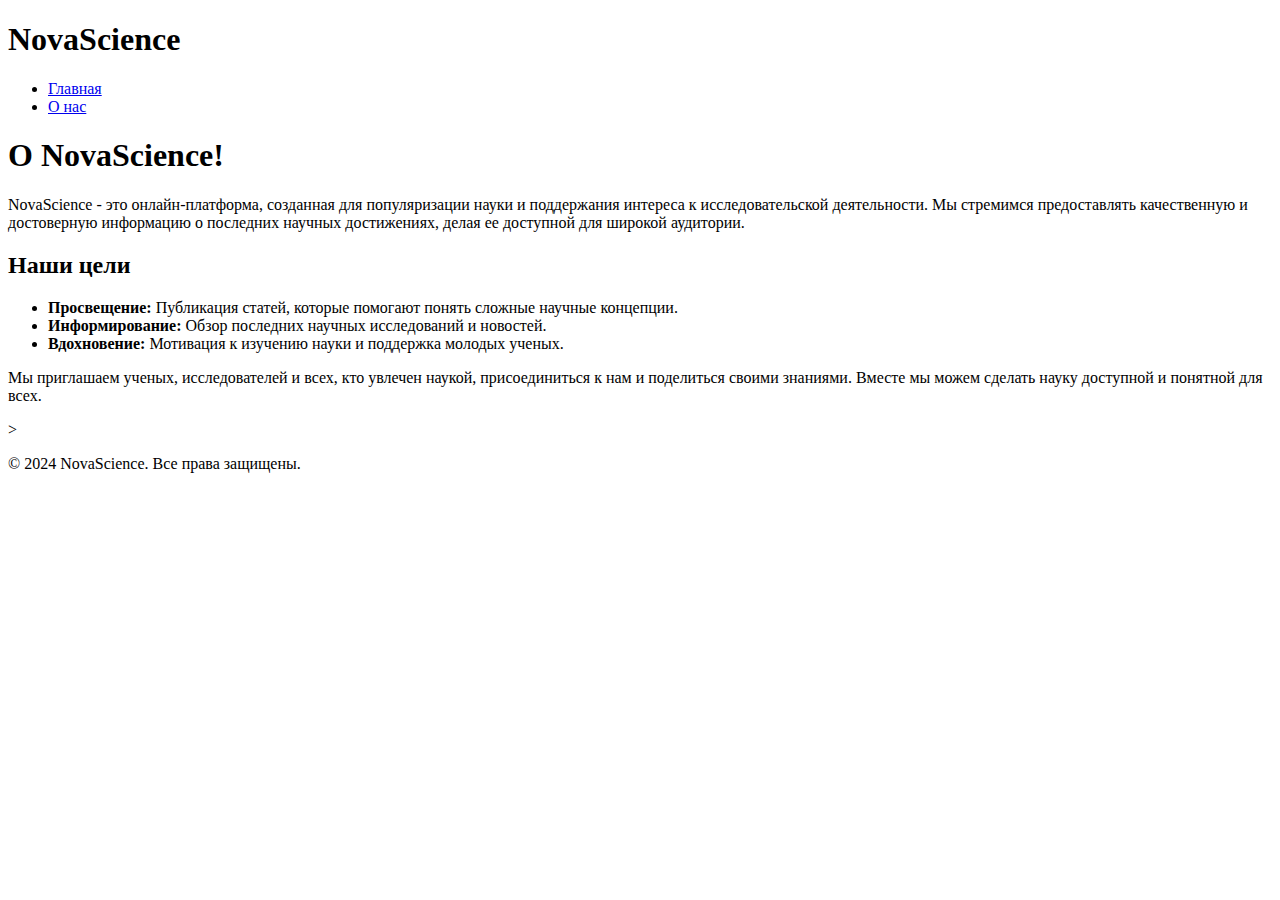
==== about.html @ f0aa11f2 "first commit" ====
<!DOCTYPE html>
<html lang="en">
<head>
    <meta charset="UTF-8">
    <meta name="viewport" content="width=device-width, initial-scale=1.0">
    <meta name="description" content="Узнайте больше о команде NovaScience и нашей миссии.">
    <title>О нас - NovaScience</title>
    <link rel="stylesheet" href="css/style.css">
</head>
<body>
    <header>
        <h1>NovaScience</h1>
        <nav>
            <ul>
                <li><a href="index.html">Главная</a></li>
                <li><a href="about.html" class="active">О нас</a></li>
            </ul>
        </nav>
    </header>
    <main>
        <section>
            <h1>О NovaScience!</h1>
            <p>NovaScience - это онлайн-платформа, созданная для популяризации науки и поддержания интереса к исследовательской деятельности. Мы стремимся предоставлять качественную и достоверную информацию о последних научных достижениях, делая ее доступной для широкой аудитории.</p>
            <h2>Наши цели</h2>
            <ul>
                <li><strong>Просвещение:</strong> Публикация статей, которые помогают понять сложные научные концепции.</li>
                <li><strong>Информирование:</strong> Обзор последних научных исследований и новостей.</li>
                <li><strong>Вдохновение:</strong> Мотивация к изучению науки и поддержка молодых ученых.</li>
            </ul>
            <p>Мы приглашаем ученых, исследователей и всех, кто увлечен наукой, присоединиться к нам и поделиться своими знаниями. Вместе мы можем сделать науку доступной и понятной для всех.</p>
        </section>>
    </main>
    <footer>
        <p>&copy; 2024 NovaScience. Все права защищены.</p>
    </footer>
</body>
</html>
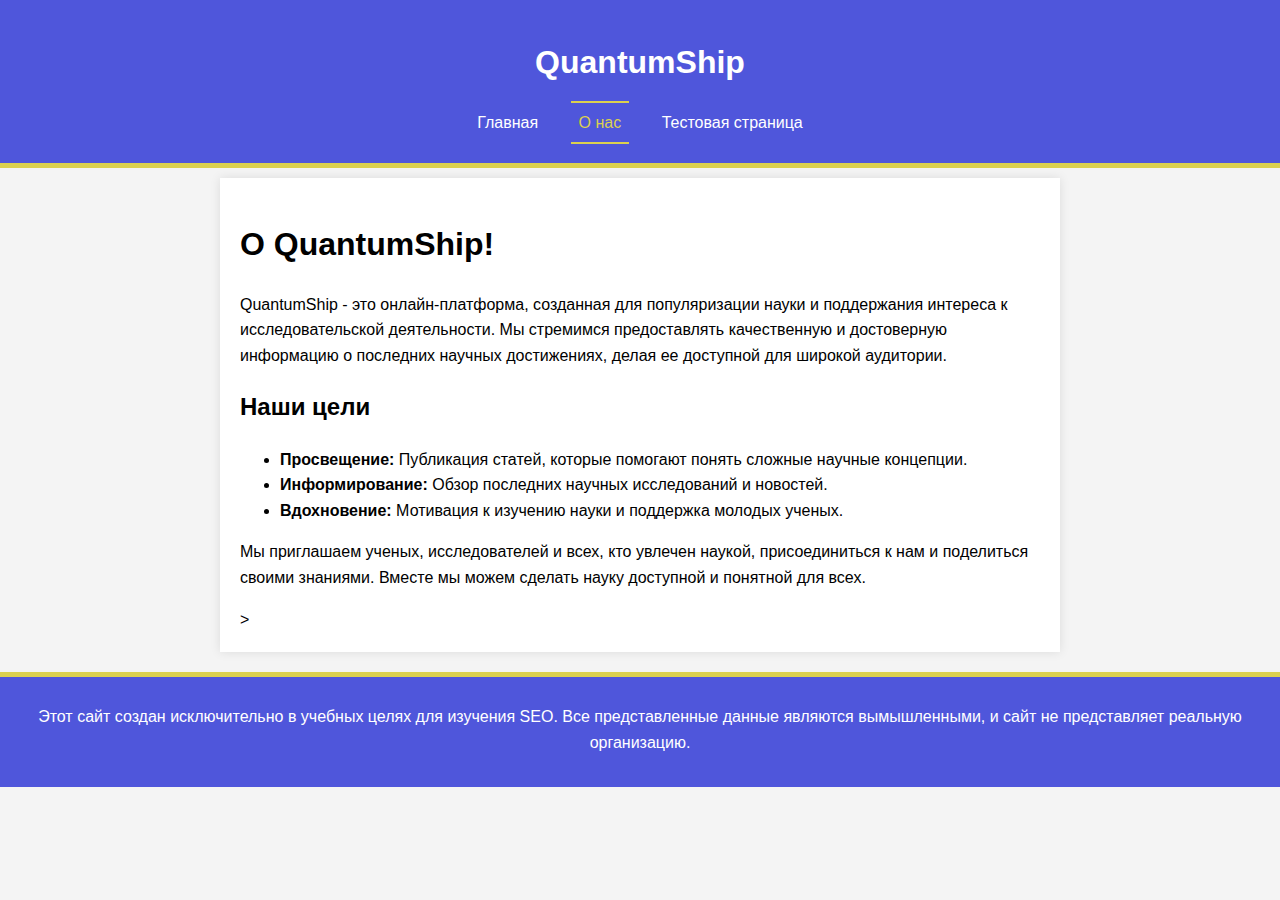
==== commit 7d545108: "<!-- Google tag (gtag.js) -->" ====
--- a/about.html
+++ b/about.html
@@ -4,23 +4,35 @@
     <meta charset="UTF-8">
     <meta name="viewport" content="width=device-width, initial-scale=1.0">
     <meta name="description" content="Узнайте больше о команде NovaScience и нашей миссии.">
-    <title>О нас - NovaScience</title>
-    <link rel="stylesheet" href="css/style.css">
+    <meta name="robots" content="index, follow">
+    <title>О нас - QuantumShip</title>
+    <link rel="stylesheet" href="CSS/style.css">
+
+    <!-- Google tag (gtag.js) -->
+    <script async src="https://www.googletagmanager.com/gtag/js?id=G-KRPQZK1NSB"></script>
+    <script>
+    window.dataLayer = window.dataLayer || [];
+    function gtag(){dataLayer.push(arguments);}
+    gtag('js', new Date());
+
+    gtag('config', 'G-KRPQZK1NSB');
+    </script>
 </head>
 <body>
     <header>
-        <h1>NovaScience</h1>
+        <h1>QuantumShip</h1>
         <nav>
             <ul>
                 <li><a href="index.html">Главная</a></li>
                 <li><a href="about.html" class="active">О нас</a></li>
+                <li><a href="tetstpage.html">Тестовая страница</a></li>
             </ul>
         </nav>
     </header>
     <main>
         <section>
-            <h1>О NovaScience!</h1>
-            <p>NovaScience - это онлайн-платформа, созданная для популяризации науки и поддержания интереса к исследовательской деятельности. Мы стремимся предоставлять качественную и достоверную информацию о последних научных достижениях, делая ее доступной для широкой аудитории.</p>
+            <h1>О QuantumShip!</h1>
+            <p>QuantumShip - это онлайн-платформа, созданная для популяризации науки и поддержания интереса к исследовательской деятельности. Мы стремимся предоставлять качественную и достоверную информацию о последних научных достижениях, делая ее доступной для широкой аудитории.</p>
             <h2>Наши цели</h2>
             <ul>
                 <li><strong>Просвещение:</strong> Публикация статей, которые помогают понять сложные научные концепции.</li>
@@ -31,7 +43,7 @@
         </section>>
     </main>
     <footer>
-        <p>&copy; 2024 NovaScience. Все права защищены.</p>
+        <p>Этот сайт создан исключительно в учебных целях для изучения SEO. Все представленные данные являются вымышленными, и сайт не представляет реальную организацию.</p>
     </footer>
 </body>
 </html>
--- a/CSS/style.css
+++ b/CSS/style.css
@@ -0,0 +1,86 @@
+
+body {
+    font-family: Arial, sans-serif;
+    line-height: 1.6;
+    margin: 0;
+    padding: 0;
+    background-color: #f4f4f4;
+}
+
+header, footer {
+    background-color: #4F56DB;
+    color: #fff;
+    padding: 1rem;
+    text-align: center;
+    position: relative;
+}
+
+header::after, footer::before {
+    content: '';
+    display: block;
+    height: 5px;
+    background-color: #DBD04F;
+    position: absolute;
+    left: 0;
+    right: 0;
+}
+
+header::after {
+    bottom: 0;
+}
+
+footer::before {
+    top: 0;
+}
+
+nav ul {
+    list-style: none;
+    padding: 0;
+}
+
+nav ul li {
+    display: inline;
+    margin: 0 10px;
+}
+
+nav ul li a {
+    color: #fff;
+    text-decoration: none;
+    padding: 0.5rem;
+    position: relative;
+}
+
+nav ul li a.active {
+    color: #DBD04F;
+}
+
+nav ul li a.active::before, nav ul li a.active::after {
+    content: '';
+    display: block;
+    height: 2px;
+    background-color: #DBD04F;
+    position: absolute;
+    left: 0;
+    right: 0;
+}
+
+nav ul li a.active::before {
+    top: -5px;
+}
+
+nav ul li a.active::after {
+    bottom: -5px;
+}
+
+main {
+    padding: 20px;
+    background-color: #fff;
+    margin: 10px auto;
+    max-width: 800px;
+    box-shadow: 0 0 10px rgba(0, 0, 0, 0.1);
+}
+
+footer {
+    margin-top: 20px;
+    position: relative;
+}